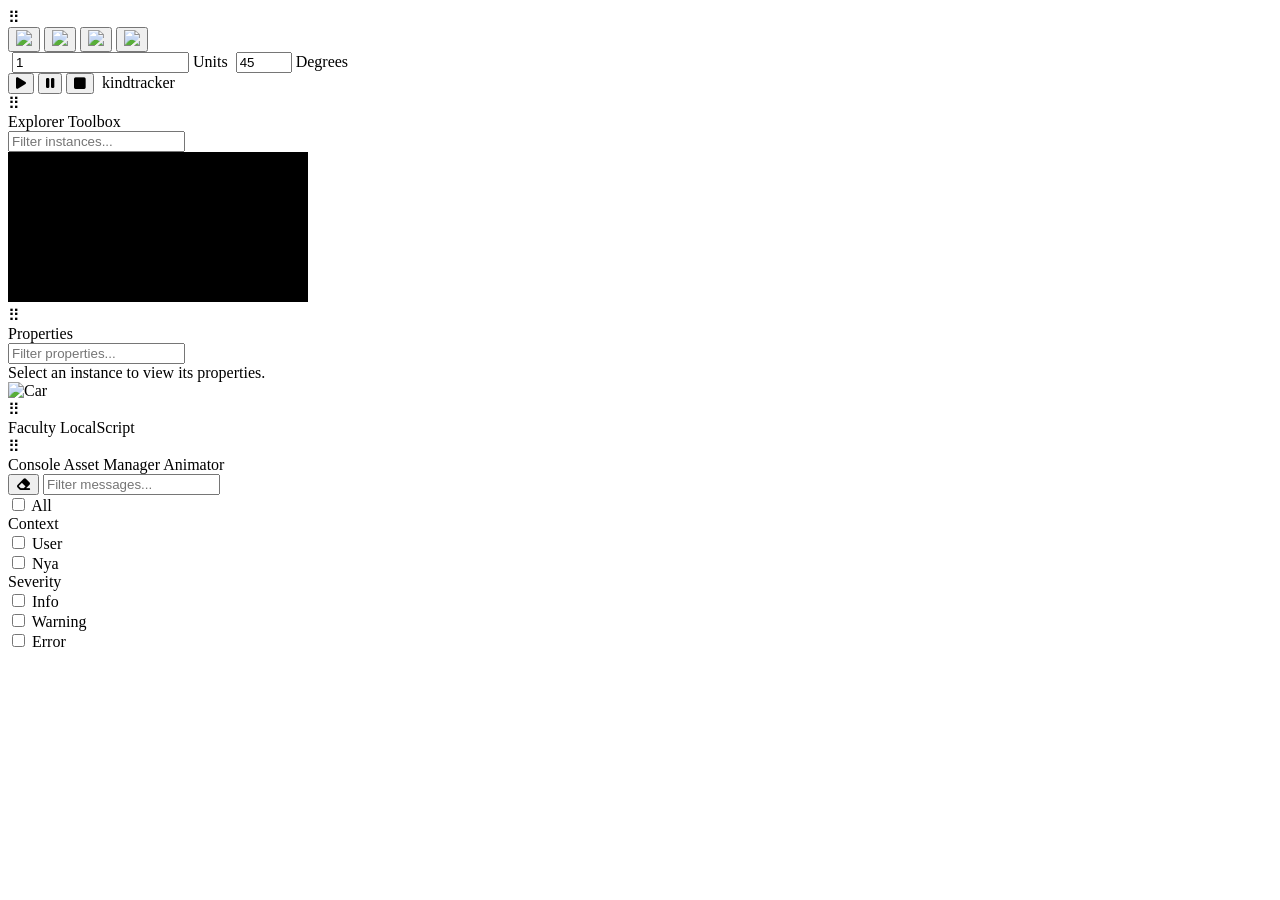
==== Web/index.html @ 4616f834 "Split Nyra into multiple files and folders" ====
<!DOCTYPE html>
<html lang="en">
  <head>
    <meta charset="UTF-8">
    <meta name="viewport" content="width=device-width, initial-scale=1">
  </head>
  <body>
    <script>
      location = "Html/Studio.html";
    </script>
  </body>
</html>
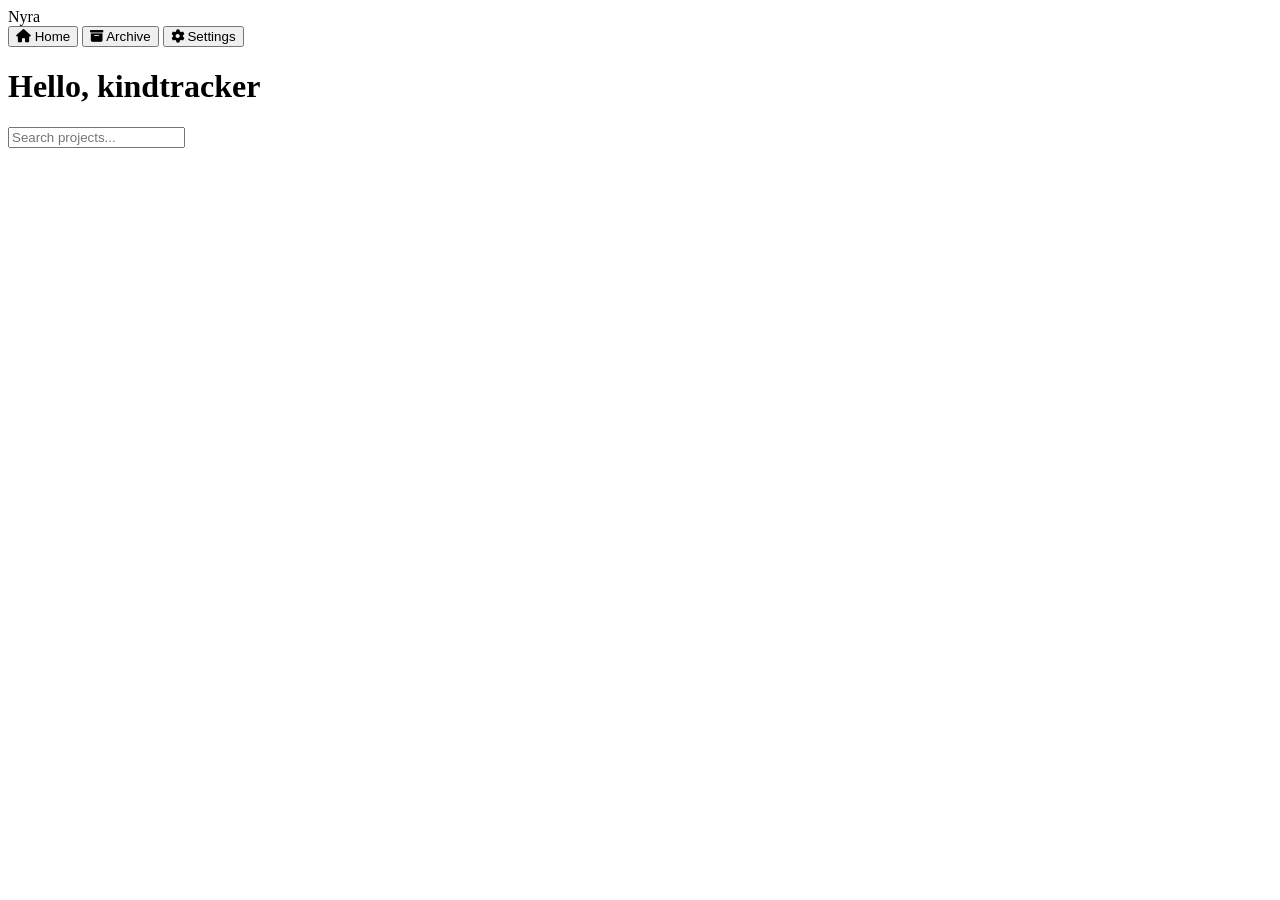
==== commit ce54c74e: "Add simple homepage" ====
--- a/Web/index.html
+++ b/Web/index.html
@@ -6,7 +6,7 @@
   </head>
   <body>
     <script>
-      location = "Html/Studio.html";
+      location = "Html/Home.html";
     </script>
   </body>
 </html>
